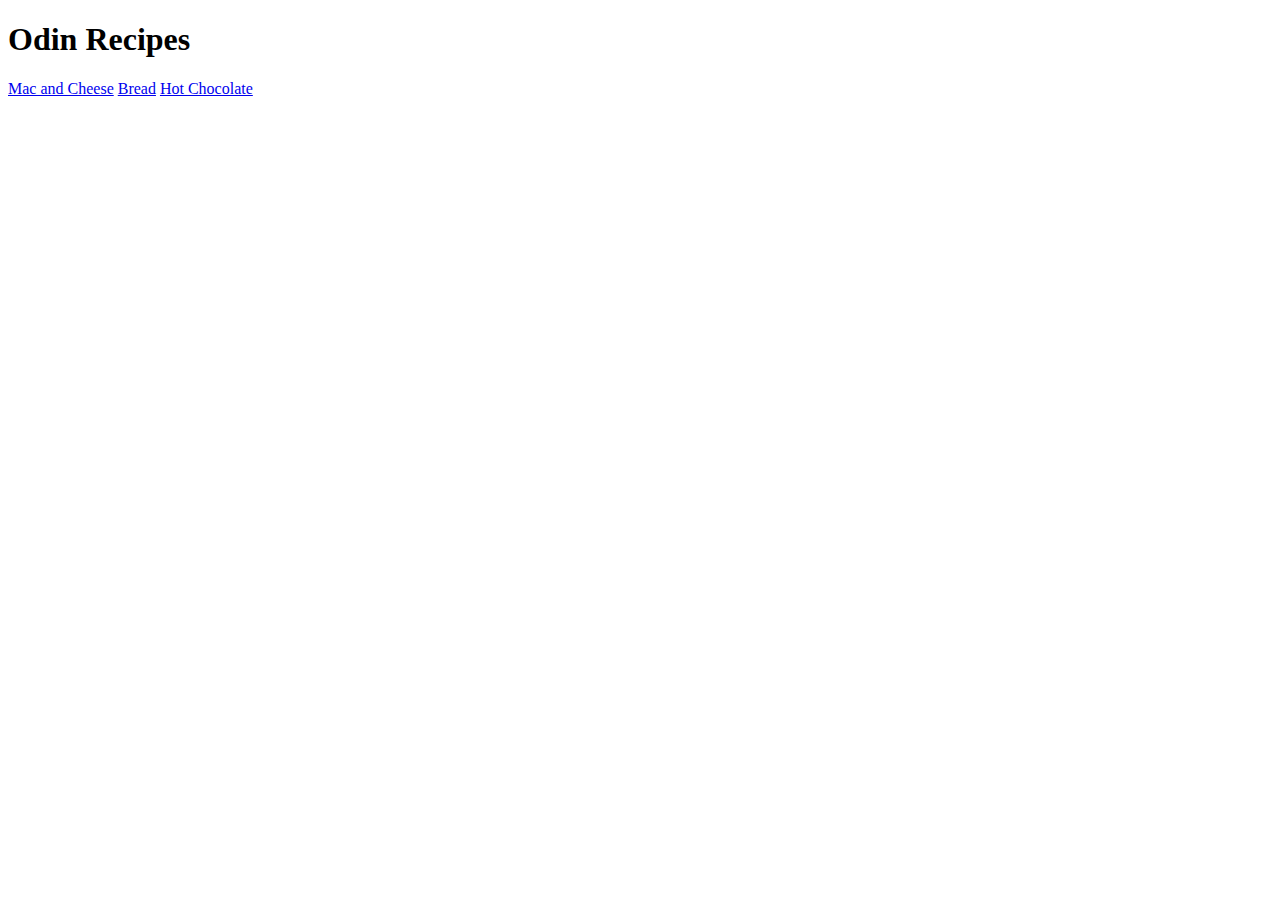
==== index.html @ 08afc834 "docs: Add links to recipes in index.html" ====
<!DOCTYPE html>
<html lang="en">
<head>
    <meta charset="UTF-8">
    <meta name="viewport" content="width=device-width>, initial-scale=1.0">
    <title>Document</title>
</head>
<body>
    <h1>Odin Recipes</h1>
    <a href="recipes/mac-cheese.html">Mac and Cheese</a>
    <a href="recipes/bread.html">Bread</a>
    <a href="recipes/hot-choco.html">Hot Chocolate</a>
</body>
</html>
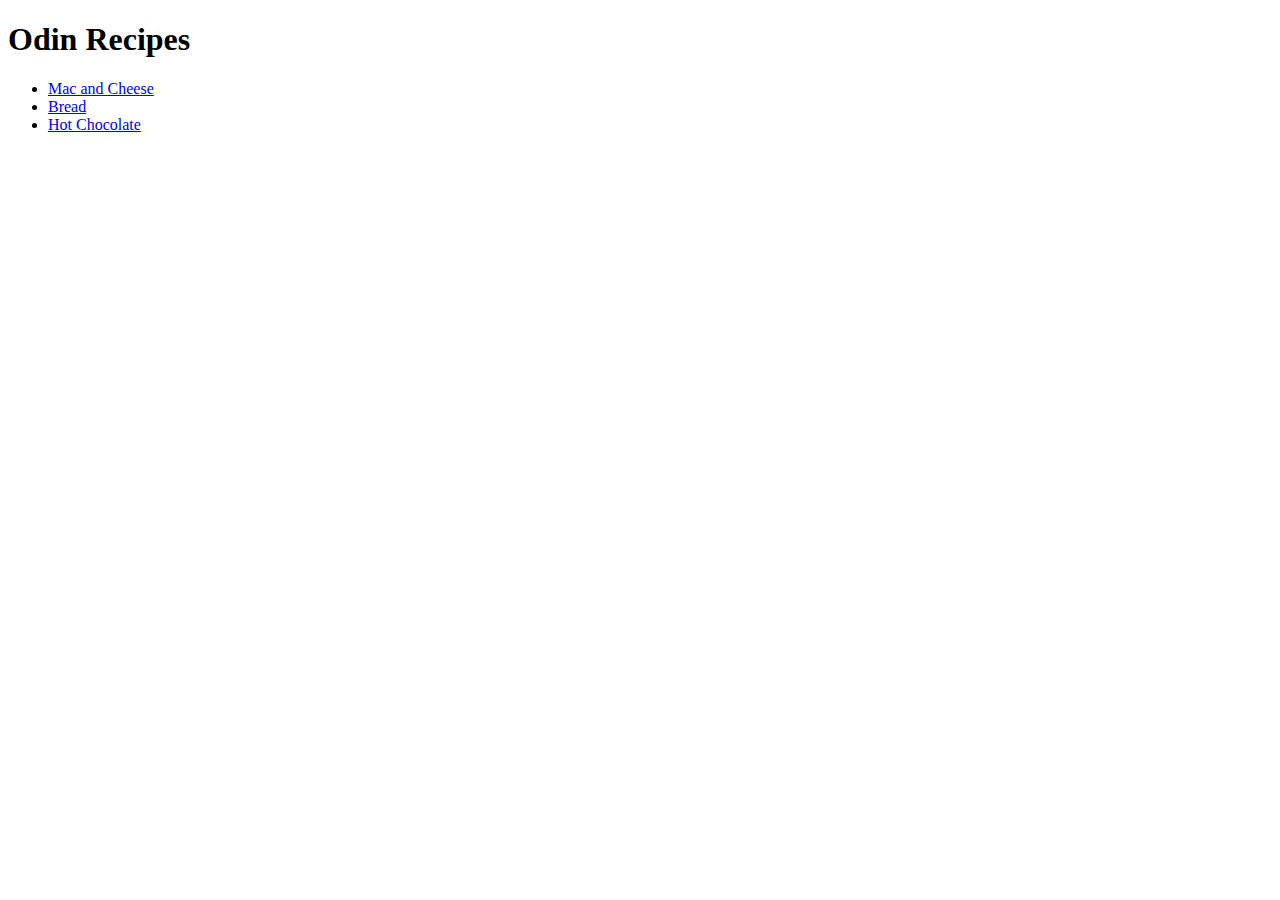
==== commit 7a54ac88: "refactor: Add unordered list to recipe links" ====
--- a/index.html
+++ b/index.html
@@ -7,8 +7,10 @@
 </head>
 <body>
     <h1>Odin Recipes</h1>
-    <a href="recipes/mac-cheese.html">Mac and Cheese</a>
-    <a href="recipes/bread.html">Bread</a>
-    <a href="recipes/hot-choco.html">Hot Chocolate</a>
+    <ul>
+        <li><a href="recipes/mac-cheese.html">Mac and Cheese</a></li>
+        <li><a href="recipes/bread.html">Bread</a></li>
+        <li><a href="recipes/hot-choco.html">Hot Chocolate</a></li>
+    </ul>
 </body>
 </html>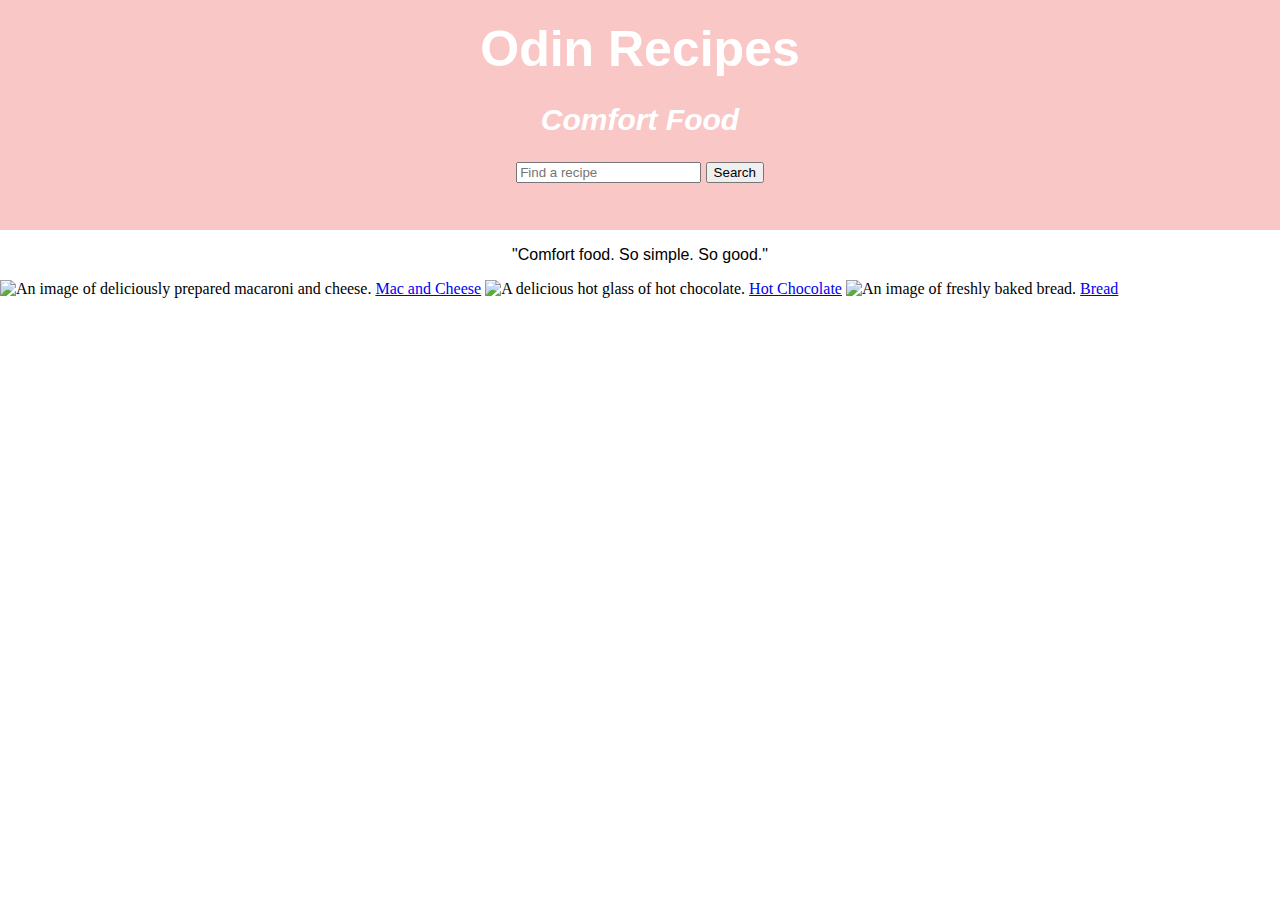
==== commit d69c0b25: "feat: Add image and links to recipe pages on home page" ====
--- a/index.html
+++ b/index.html
@@ -4,13 +4,39 @@
     <meta charset="UTF-8">
     <meta name="viewport" content="width=device-width>, initial-scale=1.0">
     <title>Document</title>
+    <link rel="stylesheet" href="style.css"/>
 </head>
 <body>
-    <h1>Odin Recipes</h1>
-    <ul>
-        <li><a href="recipes/mac-cheese.html">Mac and Cheese</a></li>
-        <li><a href="recipes/bread.html">Bread</a></li>
-        <li><a href="recipes/hot-choco.html">Hot Chocolate</a></li>
-    </ul>
+    <div class="title">
+        <h1 class=" main odin-header">Odin Recipes</h1>
+        <h2 class="main comfort-header"><em>Comfort Food</em></h2>
+        <div class="main">
+            <form>
+                <input type="text" placeholder="Find a recipe"/>
+                <button type="submit" class="search-button">Search</button>
+            </form>
+        </div>
+    </div>
+
+    <div >
+        <p id="para" class="main">"Comfort food. So simple. So good."</p>
+    </div>
+
+    <div class="placement">
+        <div class="link">
+            <img src="recipes/img/mac-cheese.jpeg" alt="An image of deliciously prepared macaroni and cheese.">
+            <a href="recipes/mac-cheese.html">
+                Mac and Cheese
+            </a>
+        </div>
+        <div class="link">
+            <img src="recipes/img/hotchoco.jpeg" alt="A delicious hot glass of hot chocolate.">
+            <a href="recipes/hot-choco.html">Hot Chocolate</a>
+        </div>
+        <div class="link">
+            <img src="recipes/img/bread.jpeg" alt="An image of freshly baked bread.">
+            <a href="recipes/bread.html">Bread</a>
+        </div>
+    </div> 
 </body>
 </html>--- a/style.css
+++ b/style.css
@@ -0,0 +1,44 @@
+body{
+    margin: 0;
+}
+
+.title{
+    background-color: rgb(250, 199, 199);
+    height: 230px;
+}
+
+.main{
+    text-align: center;
+    color: #FFFFFF;
+    font-family: optima, "Noto Sans", sans-serif;
+}
+
+.odin-header{
+    font-size: 50px;
+    padding-top: 20px;
+    margin:0;
+}
+
+.comfort-header{
+    font-size: 30px;
+}
+
+form{
+    display: inline;
+    width: 200px;
+    height: 20px;
+    margin: 0 auto;
+}
+
+#box{
+    text-align: center;
+}
+
+#para{
+    color: black;
+}
+
+.link{
+    display: inline-block;
+}
+
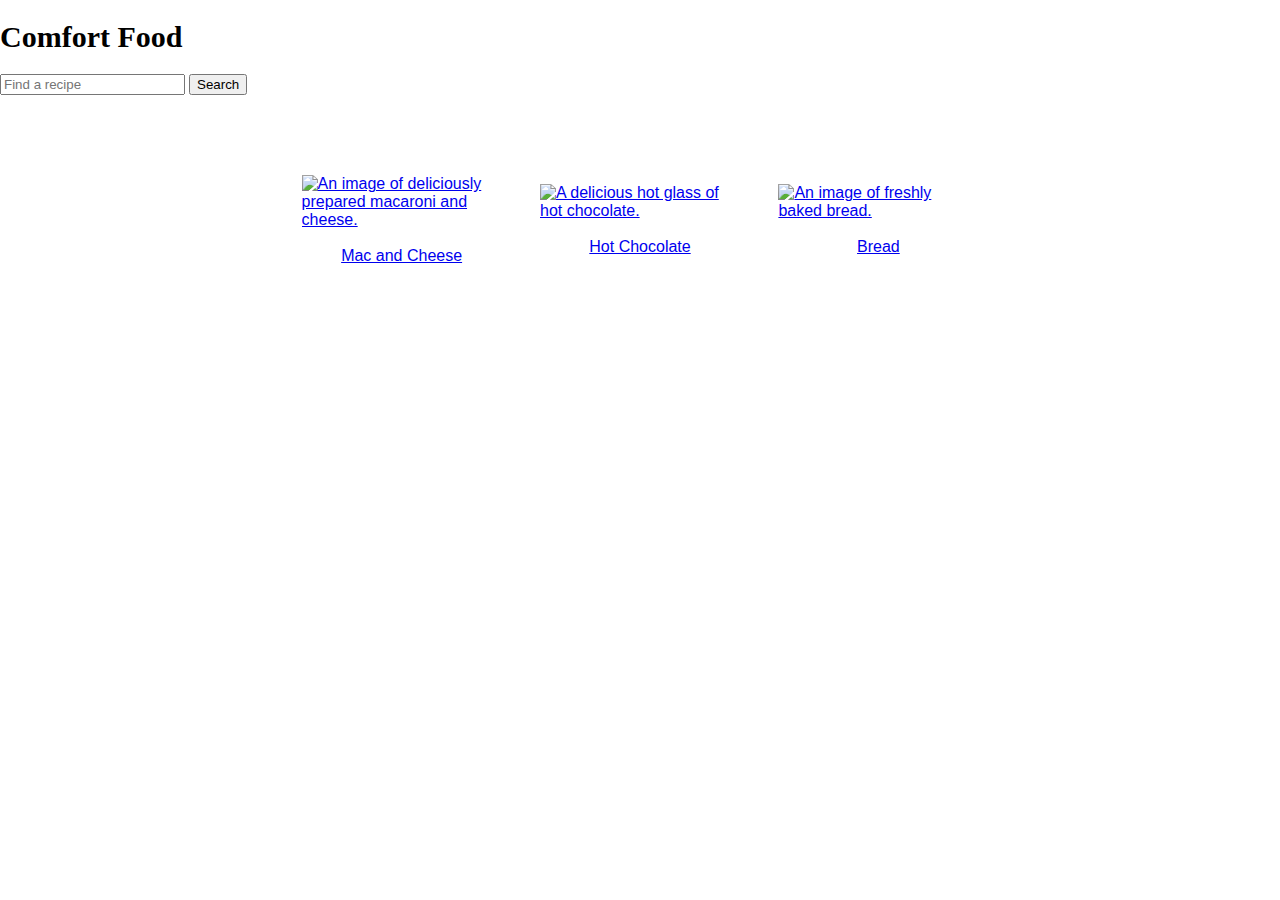
==== commit 4fcc84a8: "feat: Update classes" ====
--- a/index.html
+++ b/index.html
@@ -4,38 +4,43 @@
     <meta charset="UTF-8">
     <meta name="viewport" content="width=device-width>, initial-scale=1.0">
     <title>Document</title>
-    <link rel="stylesheet" href="style.css"/>
+    <link rel="stylesheet" href="./style.css"/>
 </head>
 <body>
-    <div class="title">
-        <h1 class=" main odin-header">Odin Recipes</h1>
-        <h2 class="main comfort-header"><em>Comfort Food</em></h2>
-        <div class="main">
-            <form>
-                <input type="text" placeholder="Find a recipe"/>
-                <button type="submit" class="search-button">Search</button>
-            </form>
-        </div>
-    </div>
 
-    <div >
-        <p id="para" class="main">"Comfort food. So simple. So good."</p>
-    </div>
+    <section class="header-container">
+        <h1 id="comfort-header">Comfort Food</h1>
+    </section>
+
+    <section class="search-bar">
+        <form>
+            <input type="text" placeholder="Find a recipe"/>
+            <button type="submit">Search</button>
+        </form>
+    </section>
+    
 
     <div class="placement">
-        <div class="link">
-            <img src="recipes/img/mac-cheese.jpeg" alt="An image of deliciously prepared macaroni and cheese.">
-            <a href="recipes/mac-cheese.html">
+        <div>
+            <a href="recipes/mac-cheese.html" class="link">
+                <img src="recipes/img/mac-cheese.jpeg" alt="An image of deliciously prepared macaroni and cheese.">
+                <br>
                 Mac and Cheese
             </a>
         </div>
-        <div class="link">
-            <img src="recipes/img/hotchoco.jpeg" alt="A delicious hot glass of hot chocolate.">
-            <a href="recipes/hot-choco.html">Hot Chocolate</a>
+        <div>
+            <a href="recipes/hot-choco.html" class="link">
+                <img src="recipes/img/hotchoco.jpeg" alt="A delicious hot glass of hot chocolate.">
+                <br>
+                Hot Chocolate
+            </a>
         </div>
-        <div class="link">
-            <img src="recipes/img/bread.jpeg" alt="An image of freshly baked bread.">
-            <a href="recipes/bread.html">Bread</a>
+        <div>
+            <a href="recipes/bread.html"  class="link">
+                <img src="recipes/img/bread.jpeg" alt="An image of freshly baked bread.">
+                <br>
+                Bread
+            </a>
         </div>
     </div> 
 </body>
--- a/style.css
+++ b/style.css
@@ -5,6 +5,16 @@
 .title{
     background-color: rgb(250, 199, 199);
     height: 230px;
+}
+
+.title.new-height{
+    height: 270px;
+    margin-top:0px;
+}
+
+.title.new-height .main{
+    margin: 0px;
+    padding-top:10px;
 }
 
 .main{
@@ -19,7 +29,7 @@
     margin:0;
 }
 
-.comfort-header{
+#comfort-header{
     font-size: 30px;
 }
 
@@ -30,15 +40,51 @@
     margin: 0 auto;
 }
 
-#box{
-    text-align: center;
-}
-
 #para{
     color: black;
+    margin-top: 40px;
 }
 
 .link{
-    display: inline-block;
+    display: flex;
+    flex-direction: column;
+    align-items: center;
 }
 
+img{
+    width: 200px;
+    height: auto;
+}
+
+.placement{
+    font-family:  optima, "Noto Sans", sans-serif;
+    margin-top: 80px;
+    display: flex;
+    justify-content: center;
+    align-items: center;
+    gap: 3%;
+}
+
+.image-center{
+    display: block;
+    margin-left: auto;
+    margin-right: auto;
+    margin-top: 0;
+}
+
+.main .description{
+    color: #28282B;
+    margin-top: 40px;
+
+}
+
+.main .para{
+    color: #28282B;
+    margin-top: 0px;
+}
+
+.lists{
+    color: #28282B;
+    font-family: optima, "Noto Sans", sans-serif;
+}
+
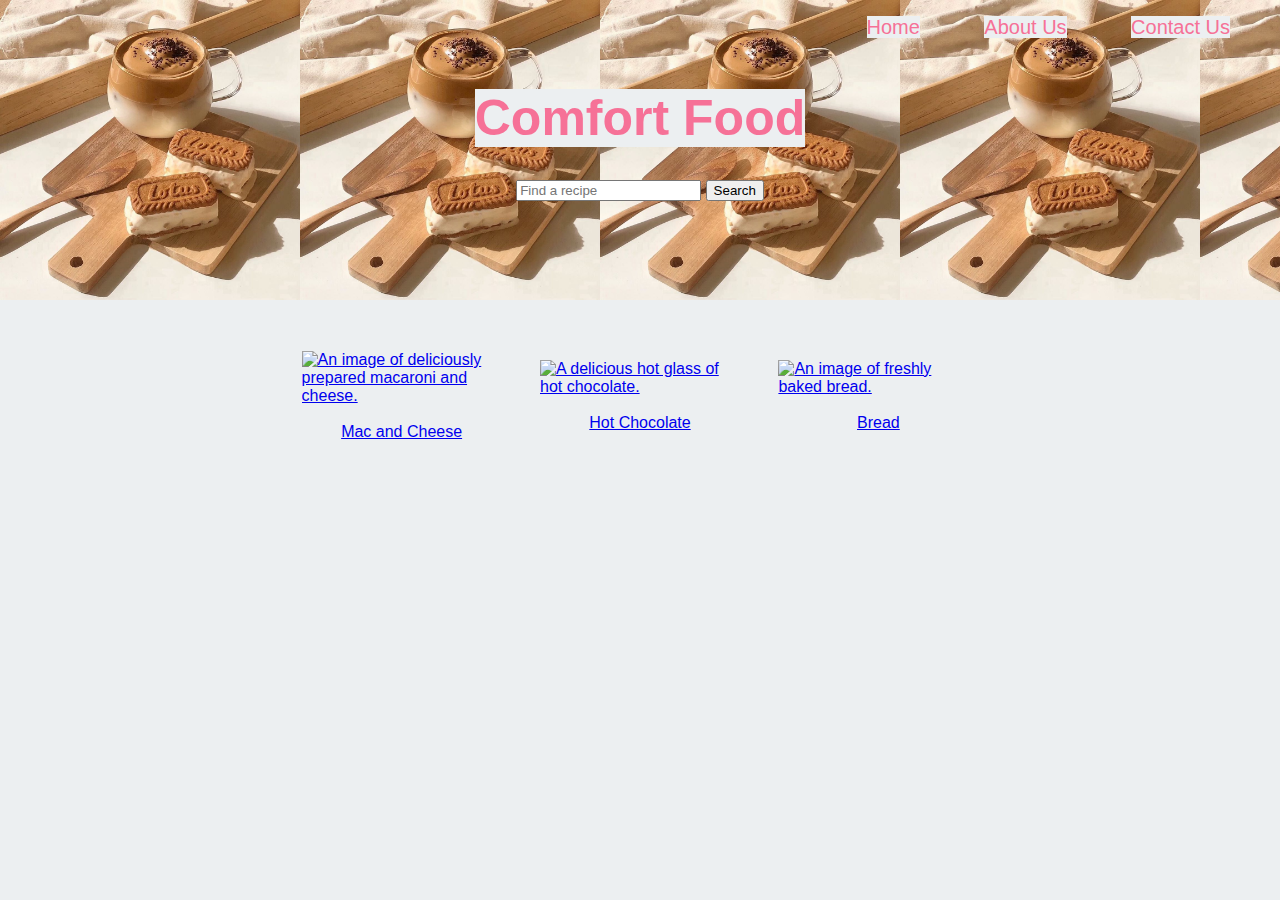
==== commit ac3d83e8: "feat: Add navbar" ====
--- a/index.html
+++ b/index.html
@@ -7,7 +7,15 @@
     <link rel="stylesheet" href="./style.css"/>
 </head>
 <body>
-
+    <section class="navbar-container">
+        <nav>
+            <ul>
+                <li><a href="">Home</a></li>
+                <li><a href="">About Us</a></li>
+                <li><a href="">Contact Us</a></li>
+            </ul>
+        </nav>
+    </section>
     <section class="header-container">
         <h1 id="comfort-header">Comfort Food</h1>
     </section>
--- a/style.css
+++ b/style.css
@@ -1,48 +1,84 @@
 body{
-    margin: 0;
+    margin: 0; 
+    background-image: url("cute-coco.jpeg");
+    background-size: 300px;
+    background-repeat: repeat-x;
+    background-color: rgb(236, 239, 241);
 }
 
-.title{
-    background-color: rgb(250, 199, 199);
-    height: 230px;
-}
-
-.title.new-height{
-    height: 270px;
-    margin-top:0px;
-}
-
-.title.new-height .main{
-    margin: 0px;
-    padding-top:10px;
-}
-
-.main{
-    text-align: center;
-    color: #FFFFFF;
+*{
     font-family: optima, "Noto Sans", sans-serif;
 }
 
-.odin-header{
-    font-size: 50px;
-    padding-top: 20px;
-    margin:0;
+/* .title.new-height{
+    height: 270px;
+    margin-top:0px;
+} */
+
+/* .title.new-height .main{
+    margin: 0px;
+    padding-top:10px;
+} */
+
+/* img.choco-height{
+    width: 200px;
+    height: auto; 
+} */
+
+.header-container{
+    display: flex;
+    flex-direction: column;
+    justify-content: center;
 }
 
 #comfort-header{
-    font-size: 30px;
+    font-size: 50px;
+    background-color: rgb(236, 239, 241);
+    color: rgb(246, 113, 151);
+    display: inline-block;
+    text-align: center;
+    margin-left:auto;
+    margin-right: auto;
 }
 
-form{
+.search-bar{
+    display: block;
+    text-align: center;
+}
+
+nav ul li{
+    list-style: none;
+    display: inline-block;
+    margin-left: 60px;
+}
+
+navbar-container{
+    text-align: right;
+}
+
+nav{
+    flex:1;
+    text-align: right;
+    margin-right: 50px;
+}
+
+nav ul li a{
+    text-decoration: none;
+    color: rgb(246, 113, 151);
+    font-size: 20px;
+    background-color:rgb(236, 239, 241) ;
+}
+/* form{
     display: inline;
     width: 200px;
     height: 20px;
     margin: 0 auto;
-}
+} */
 
-#para{
-    color: black;
+#index-para{
+    color: #28282B;
     margin-top: 40px;
+    text-align: center;
 }
 
 .link{
@@ -58,33 +94,33 @@
 
 .placement{
     font-family:  optima, "Noto Sans", sans-serif;
-    margin-top: 80px;
+    margin-top: 150px;
     display: flex;
     justify-content: center;
     align-items: center;
     gap: 3%;
 }
-
+/* 
 .image-center{
     display: block;
     margin-left: auto;
     margin-right: auto;
     margin-top: 0;
-}
+} */
 
-.main .description{
+/* .main .description{
     color: #28282B;
     margin-top: 40px;
 
-}
-
+} */
+/* 
 .main .para{
     color: #28282B;
     margin-top: 0px;
-}
+} */
 
-.lists{
+/* .lists{
     color: #28282B;
     font-family: optima, "Noto Sans", sans-serif;
-}
+} */
 
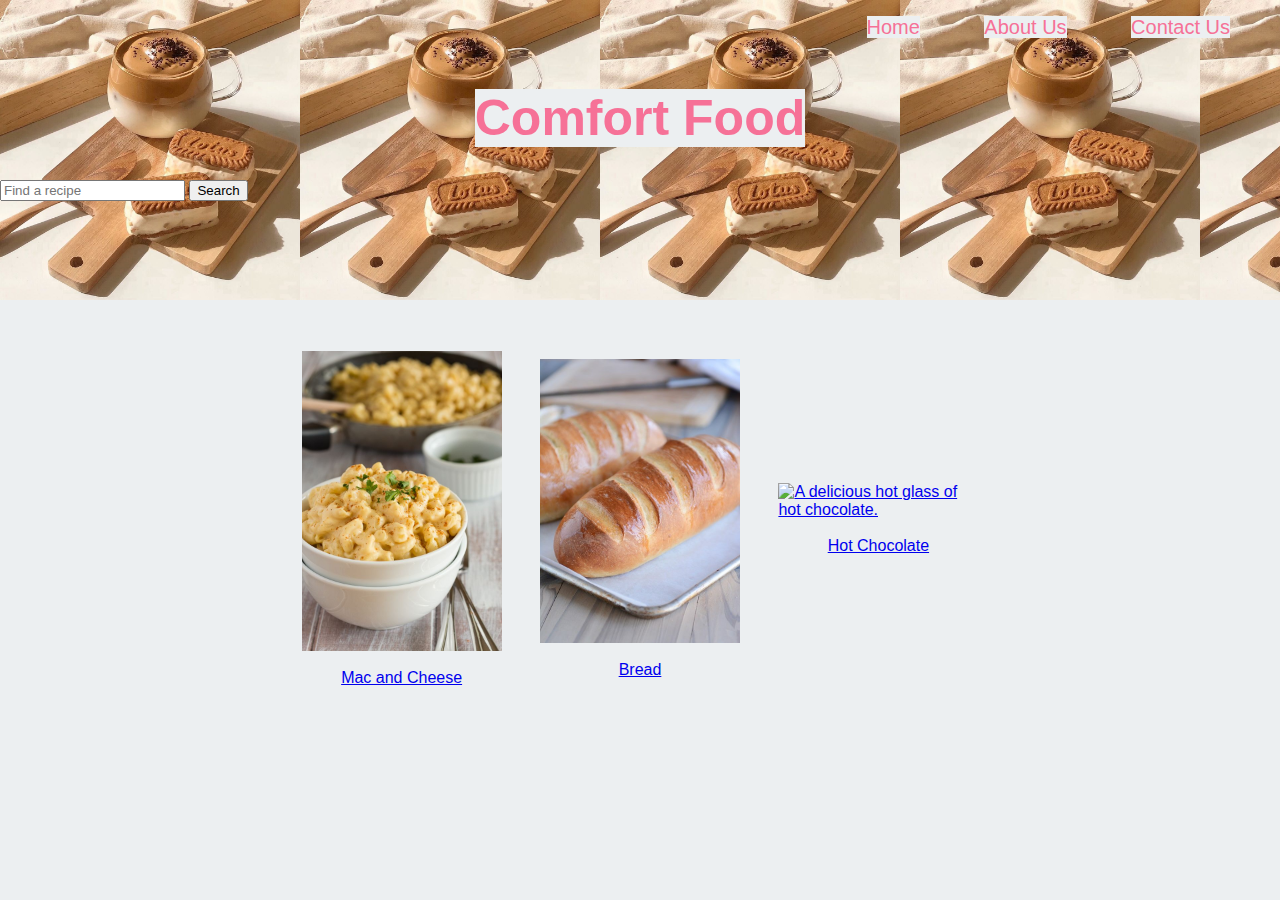
==== commit d6bf68a6: "feat: Add new food images" ====
--- a/index.html
+++ b/index.html
@@ -16,26 +16,33 @@
             </ul>
         </nav>
     </section>
-    <section class="header-container">
+    <div class="header-container">
         <h1 id="comfort-header">Comfort Food</h1>
-    </section>
-
-    <section class="search-bar">
-        <form>
-            <input type="text" placeholder="Find a recipe"/>
-            <button type="submit">Search</button>
-        </form>
-    </section>
-    
+        <section>
+            <form>
+                <input type="text" placeholder="Find a recipe"/>
+                <button type="submit">Search</button>
+            </form>
+        </section>
+    </div>
 
     <div class="placement">
         <div>
             <a href="recipes/mac-cheese.html" class="link">
-                <img src="recipes/img/mac-cheese.jpeg" alt="An image of deliciously prepared macaroni and cheese.">
+                <img src="recipes/img/new-mac-cheese.jpeg" alt="An image of deliciously prepared macaroni and cheese.">
                 <br>
                 Mac and Cheese
             </a>
         </div>
+
+        <div>
+            <a href="recipes/bread.html"  class="link">
+                <img src="recipes/img/new-bread.jpeg" alt="An image of freshly baked bread.">
+                <br>
+                Bread
+            </a>
+        </div>
+
         <div>
             <a href="recipes/hot-choco.html" class="link">
                 <img src="recipes/img/hotchoco.jpeg" alt="A delicious hot glass of hot chocolate.">
@@ -43,13 +50,7 @@
                 Hot Chocolate
             </a>
         </div>
-        <div>
-            <a href="recipes/bread.html"  class="link">
-                <img src="recipes/img/bread.jpeg" alt="An image of freshly baked bread.">
-                <br>
-                Bread
-            </a>
-        </div>
+    
     </div> 
 </body>
 </html>